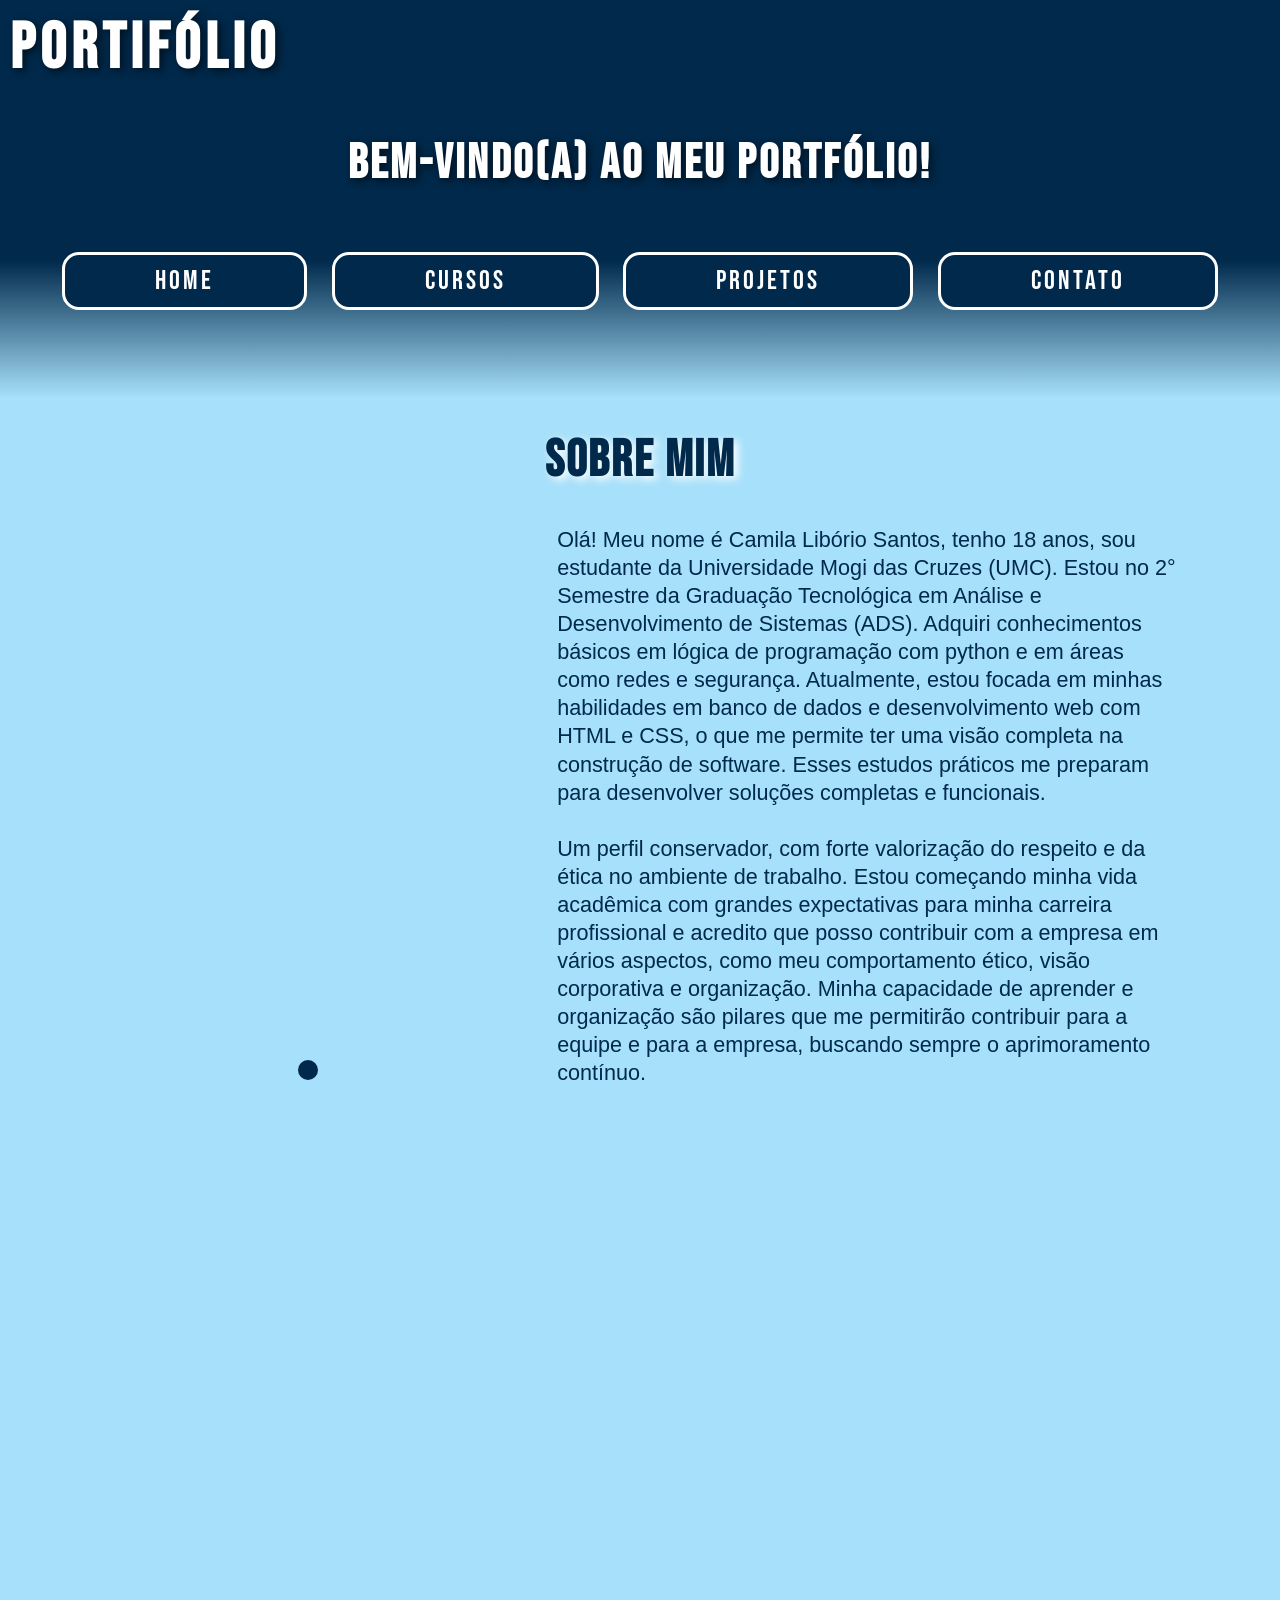
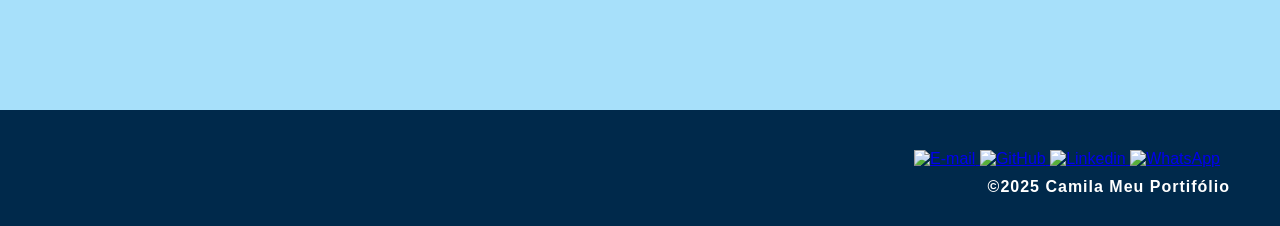
==== HTML/index.html @ daea6c51 "." ====
<!DOCTYPE html>
<html lang="pt-br">
<head>
    <meta charset="UTF-8">
    <meta name="viewport" content="width=device-width, initial-scale=1.0">
    <title>Portfólio</title>
    <link rel="shortcut icon" href="../ICONES/ico-site-sobremim.png" type="image/x-icon">
    <link rel="stylesheet" href="../CSS/cabecalho.css">
    <link rel="stylesheet" href="../CSS/home.css">
    
</head>
<body>
    <header>
        <h1>Portifólio</h1>
        <h2>Bem-vindo(a) ao meu portfólio!</h2>
        

        <nav>
            <a href="#">Home</a>
            <a href="cursos.html">Cursos</a>
            <a href="projetos.html">Projetos</a>
            <a href="contato.html">Contato</a>
        </nav>

    </header>

    <main>
        
        <h2>Sobre Mim</h2>
        <div class="sobremim-foto">
            <img src="../IMAGEM/foto_camila.jpeg" alt="">
        </div>
        <div class="sobremim">
            <p>Olá! Meu nome é Camila Libório Santos, tenho 18 anos, sou estudante da Universidade Mogi das Cruzes (UMC). Estou no 2° Semestre da Graduação Tecnológica em Análise e Desenvolvimento de Sistemas (ADS). 
            Adquiri conhecimentos básicos em lógica de programação com python e em áreas como redes e segurança. Atualmente, estou focada em minhas habilidades em banco de dados e desenvolvimento 
            web com HTML e CSS, o que me permite ter uma visão completa na construção de software. Esses estudos práticos me preparam para desenvolver soluções completas e funcionais.<br><br>
            Um perfil conservador, com forte valorização do respeito e da ética no ambiente de trabalho. Estou começando minha vida acadêmica com grandes expectativas 
            para minha carreira profissional e acredito que posso contribuir com a empresa em vários aspectos, como meu comportamento ético, visão corporativa e organização. 
            Minha capacidade de aprender e organização são pilares que me permitirão contribuir para a equipe e para a empresa, buscando sempre o aprimoramento contínuo.
            </p>    
        </div>    
      
    </main>   
    
    
    <footer>
        <div id="contato" >
            <a href="mailto:camilaliborio33@gmail.com?subject=Contato Profissional" target="_blank">
                <img src="../ICONES/ico-gmail.png" alt="E-mail" width="41">
            </a>
            <a href="http://github.com/camilaliborio" target="_blank">
                <img src="../ICONES/ico-github.png" alt="GitHub" width="40">
            </a>
            <a href="https://www.linkedin.com/in/camilaliborio" target="_blank">
                <img src="../ICONES/ico-linkedin.png" alt="Linkedin" width="40">
            </a>
            <a href="https://wa.me/5511941214032" target="_blank">
                <img src="../ICONES/icon-whatsapp.png" alt="WhatsApp" width="40">
            </a>
        </div>
        <div class="direito">           
            <p><strong>&copy;2025 Camila Meu Portifólio</strong></p>
        </div>
    </footer>

</body>
</html>
---- CSS/cabecalho.css ----
@import url('https://fonts.googleapis.com/css2?family=Bebas+Neue&display=swap');
@import url(cor.css);

/*principal*/
* {
    margin: 0;
    padding: 0;
    box-sizing: border-box;
    font-family: Arial, Helvetica, sans-serif;
}

/*principal do cabecalho*/
header {    
    background-image: linear-gradient(to bottom, var(--cor-cabecalho-inicial) 65%,var(--cor-degrade-cabecalho));
    color: var(--cor-letras-link);
    padding: 10px;
    text-align: center;
    
}

/*titulo portifolio*/
header h1{
    text-align: left;
    font-family: "Bebas Neue", sans-serif;
    font-size: 4em;
    letter-spacing: 5px;
    color: white;
    text-shadow: 3px 3px 8px rgba(0, 0, 0, 0.582);
}

/*titulo bem vindo*/
header h2 {
    text-align: center;
    margin-top: 1em;
    font-family: "Bebas Neue", sans-serif;
    font-size: 3em;
    letter-spacing: 3px;
    text-shadow: 3px 3px 8px rgba(0, 0, 0, 0.582);
    color: var(--cor-letras);
}

/*cabacalho*/
nav {
    margin-top: 50px;
    margin-bottom: 70px;
    
}

/*botao cabacalho*/
nav a {
    display: inline-block;
    border: 3px solid;
    border-radius: 17px;
    padding: 10px 90px;;
    margin: 10px 10px;
    letter-spacing: 3px;
    font-size: 1.7em;
    font-family: "Bebas Neue", Arial;
    text-decoration: none;
    color: var(--cor-letras);
    background-color: var(--cor-botao-cabecalho);
}

/*movimento dos botões*/
nav a:hover {
    transform: scale(1.1);
    background-color: #9c9c9c30;
}

/*rodapé*/
footer {
    text-align:right;
    width: 100%;
    margin-top: 100px;
    padding: 30px 50px;
    background-color: var(--cor-rodade);
    color: var(--cor-letra-rodape);
}

#contato {
    margin: 10px;
}

.direito {
    letter-spacing: 1px;
}

/* MIDIA QUERY */
/* celular */
@media(min-width: 360px) and (max-width: 414px) {
    
}
---- CSS/home.css ----
@import url(cor.css);
@import url('https://fonts.googleapis.com/css2?family=Bebas+Neue&display=swap');
@import url('https://fonts.googleapis.com/css2?family=Montserrat:ital,wght@0,100..900;1,100..900&display=swap');


/*PRINCIPAL*/
body {
    background-color: var(--cor-fundo-body);
}

main { 
    text-align: center;
}

main h2 {
    margin-top: 30px;
    margin-bottom: 15px;    
    text-align: center;
    text-shadow: 4px 3px 8px rgb(255, 255, 255);
    font-family: "Bebas Neue", Arial;
    font-size: 3.2em;
    letter-spacing: 2px;
    color: var(--cor-cabecalho-inicial);
}


/*CARD FOTO*/
.sobremim-foto {
    display: inline-block;
    border-radius: 15px;
    width: 450px;
    height: 550px;
    align-items: center;
}

.sobremim-foto > img {
    width: 400px; 
    border-radius: 10px;
    border: 10px solid var(--cor-borda-foto);
}

/*SOBRE MIM*/
.sobremim {
    display: inline-block;
}

.sobremim p {
    width: 660px;
    height: 600px;
    text-align: left; 
    font-size: 1.35em;
    line-height: 1.3;
    padding: 20px;
    color: var(--cor-letras-p); 
}


/* MIDIA QUERY */
/* celular */
@media(min-width: 360px) and (max-width: 414px) {
    .sobremim-foto {
        max-width: 394px;
    }

    .sobremim p {
        max-width: 394px;
    }
}
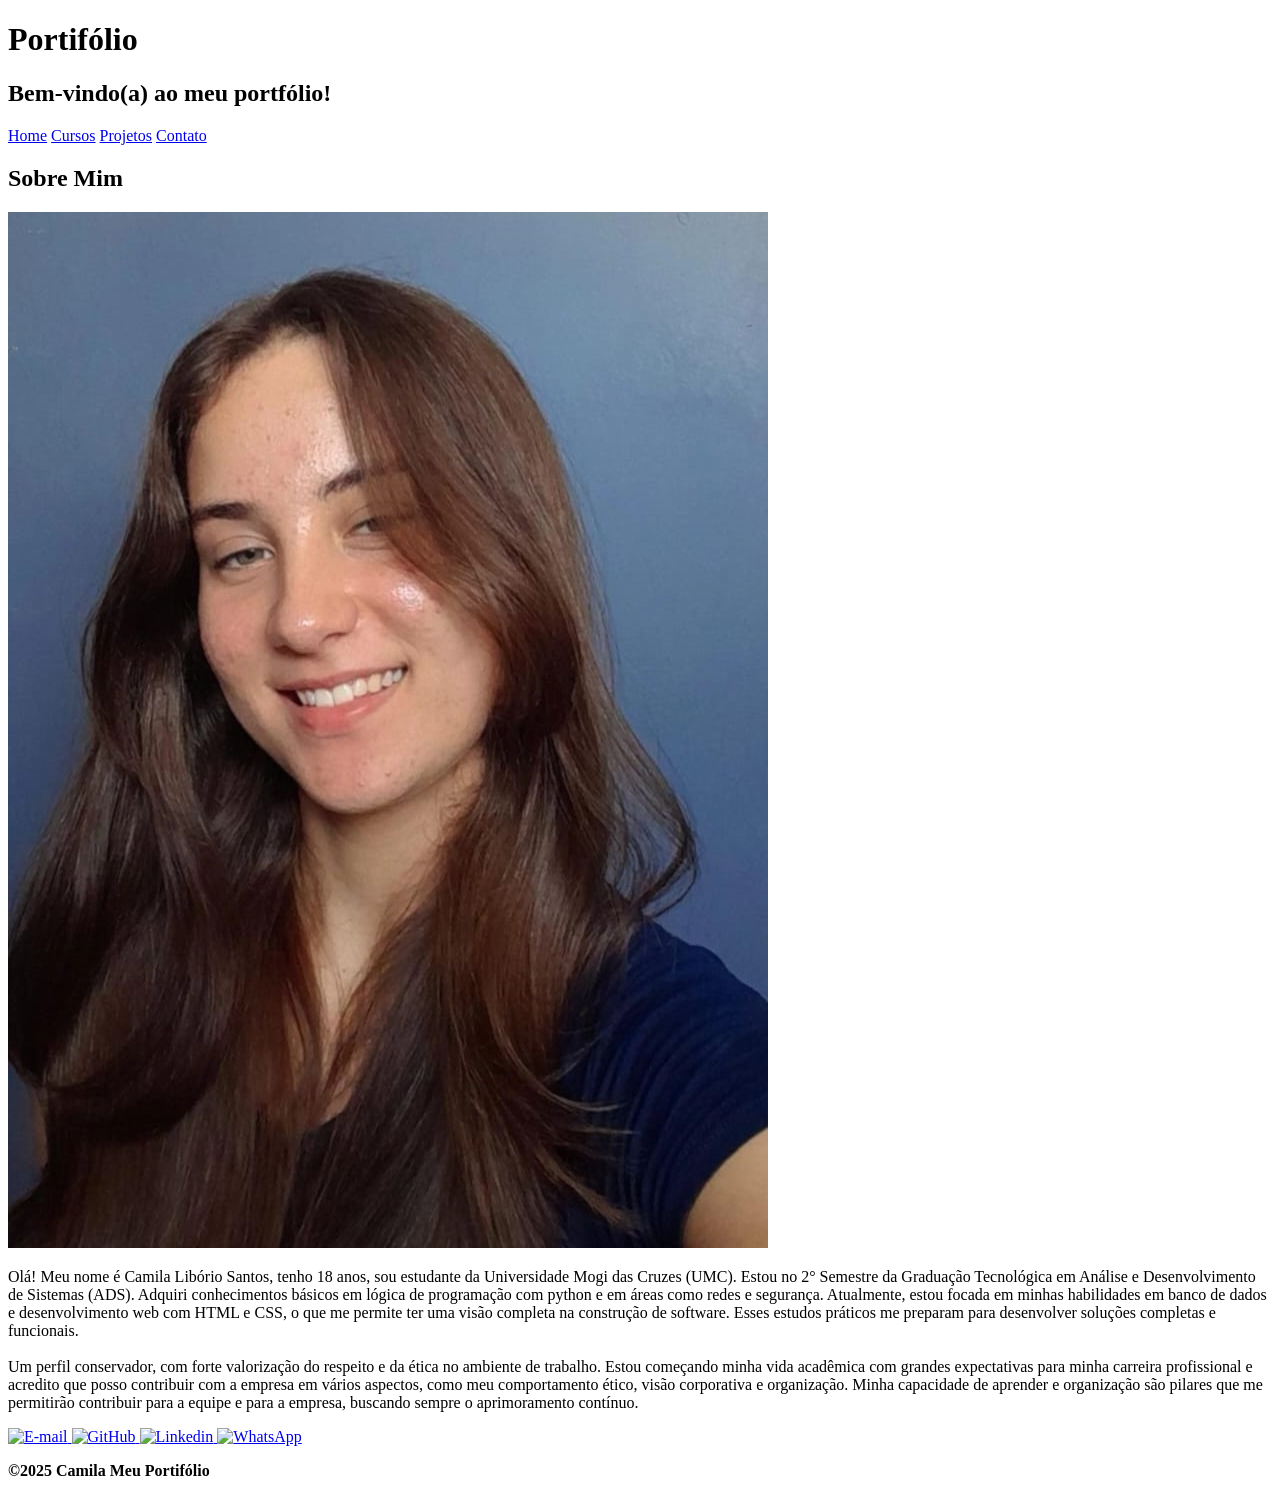
==== commit 04da812a: "." ====
--- a/HTML/index.html
+++ b/HTML/index.html
@@ -4,9 +4,9 @@
     <meta charset="UTF-8">
     <meta name="viewport" content="width=device-width, initial-scale=1.0">
     <title>Portfólio</title>
-    <link rel="shortcut icon" href="../ICONES/ico-site-sobremim.png" type="image/x-icon">
-    <link rel="stylesheet" href="../CSS/cabecalho.css">
-    <link rel="stylesheet" href="../CSS/home.css">
+    <link rel="shortcut icon" href="../icones/ico-site-sobremim.png" type="image/x-icon">
+    <link rel="stylesheet" href="../css/cabecalho.css">
+    <link rel="stylesheet" href="../css/home.css">
     
 </head>
 <body>
@@ -28,7 +28,7 @@
         
         <h2>Sobre Mim</h2>
         <div class="sobremim-foto">
-            <img src="../IMAGEM/foto_camila.jpeg" alt="">
+            <img src="../imagens/foto_camila.jpeg" alt="">
         </div>
         <div class="sobremim">
             <p>Olá! Meu nome é Camila Libório Santos, tenho 18 anos, sou estudante da Universidade Mogi das Cruzes (UMC). Estou no 2° Semestre da Graduação Tecnológica em Análise e Desenvolvimento de Sistemas (ADS). 
@@ -46,16 +46,16 @@
     <footer>
         <div id="contato" >
             <a href="mailto:camilaliborio33@gmail.com?subject=Contato Profissional" target="_blank">
-                <img src="../ICONES/ico-gmail.png" alt="E-mail" width="41">
+                <img src="../icones/ico-gmail.png" alt="E-mail" width="41">
             </a>
             <a href="http://github.com/camilaliborio" target="_blank">
-                <img src="../ICONES/ico-github.png" alt="GitHub" width="40">
+                <img src="../icones/ico-github.png" alt="GitHub" width="40">
             </a>
             <a href="https://www.linkedin.com/in/camilaliborio" target="_blank">
-                <img src="../ICONES/ico-linkedin.png" alt="Linkedin" width="40">
+                <img src="../icones/ico-linkedin.png" alt="Linkedin" width="40">
             </a>
             <a href="https://wa.me/5511941214032" target="_blank">
-                <img src="../ICONES/icon-whatsapp.png" alt="WhatsApp" width="40">
+                <img src="../icones/icon-whatsapp.png" alt="WhatsApp" width="40">
             </a>
         </div>
         <div class="direito">           
